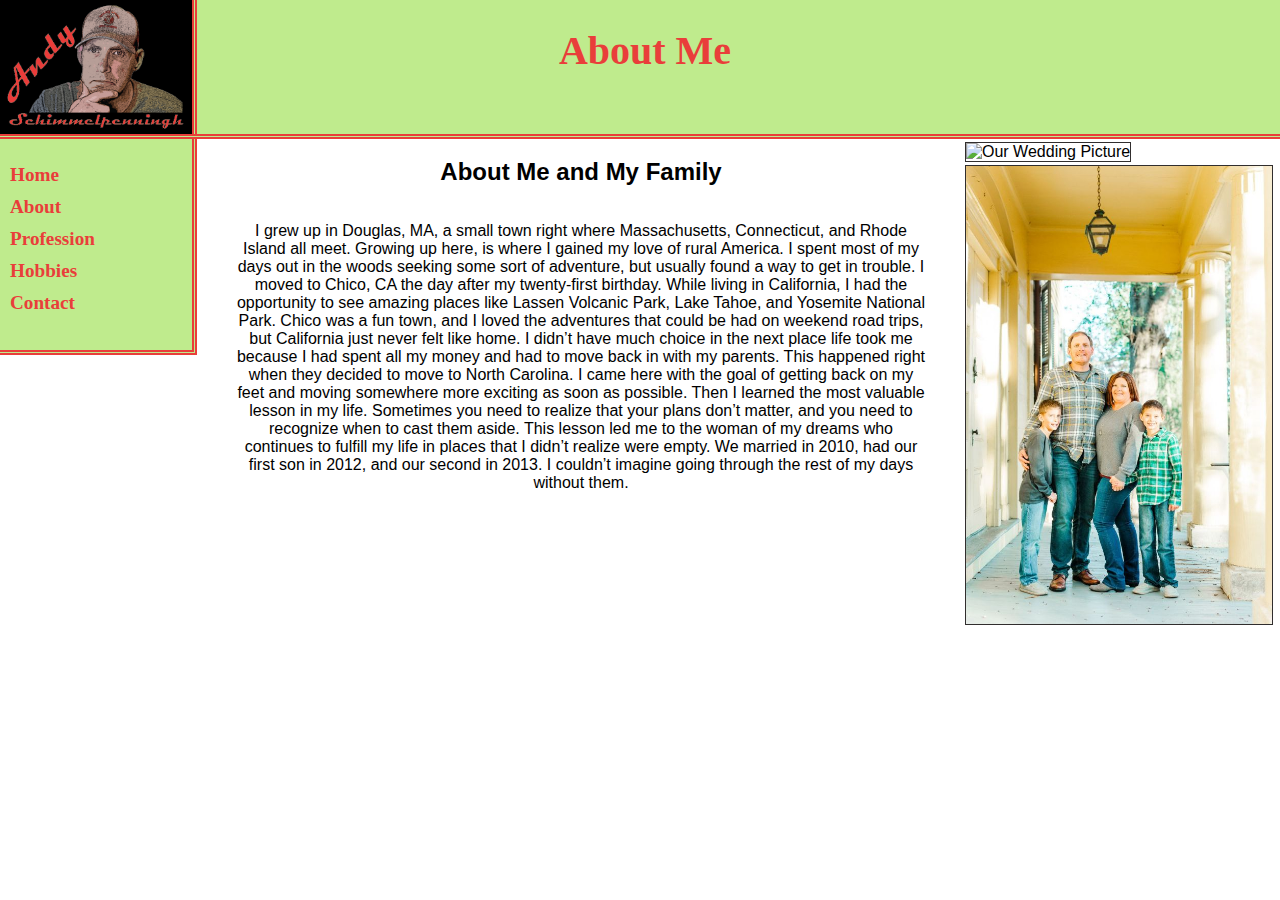
==== about_me.html @ 36c274cc "Uploaded portfolio files" ====
<!doctype html>
<html lang="en">
<head>
<meta charset="utf-8">
<meta http-equiv="X-UA-Compatible" content="IE=edge">
<meta name="viewport" content="width=device-width, initial-scale=1.0">
<title>About Me</title>
<link href="styles.css" rel="stylesheet" type="text/css">
<meta name="Keywords" content="About Me, Andy Schimmelpenningh">
<meta name="Description" content="More information about Andy Schimmelpenningh">
</head>

<body>
<header class="header">
  <div class="row">
  	<div class="hcol" id="hcol1">
		<a href="index.html"><img src="assets/logo.png" alt="logo" class="logo"></a>
	</div>
      <div class="hcol" id="hcol2">
		  <h1>About Me</h1>
	</div>
  </div>
</header>
	

<main>
	
<div class="body_parent">
	<div class="body_left">
		<div class="body_menu">
            <a class="nav_1" href="index.html">Home</a>
            <a class="nav_2" href="about_me.html">About</a>
            <a class="nav_3" href="profession.html">Profession</a>               <br>
    		<a class="nav_4" href="hobbies.html">Hobbies</a> 
            <a class="nav_5" href="Contact.html">Contact</a>
      </div>
	</div>
	
	<div class="body_content" id="about_content">
        <h2>About Me and My Family</h2>
        <p>
        I grew up in Douglas, MA, a small town right where Massachusetts, Connecticut, and Rhode Island all meet. Growing up here, is where I gained my love of rural America. I spent most of my days out in the woods seeking some sort of adventure, but usually found a way to get in trouble. I moved to Chico, CA the day after my twenty-first birthday. While living in California, I had the opportunity to see amazing places like Lassen Volcanic Park, Lake Tahoe, and Yosemite National Park. Chico was a fun town, and I loved the adventures that could be had on weekend road trips, but California just never felt like home. I didn’t have much choice in the next place life took me because I had spent all my money and had to move back in with my parents. This happened right when they decided to move to North Carolina. I came here with the goal of getting back on my feet and moving somewhere more exciting as soon as possible. Then I learned the most valuable lesson in my life. Sometimes you need to realize that your plans don’t matter, and you need to recognize when to cast them aside. This lesson led me to the woman of my dreams who continues to fulfill my life in places that I didn’t realize were empty. We married in 2010, had our first son in 2012, and our second in 2013. I couldn’t imagine going through the rest of my days without them. 
        </p>
	</div>	
	
	<div class="body_right" id="about_right">
        <img src="Assets/wedding.jpg" alt="Our Wedding Picture" class="about_pic_r">
	    <img src="assets/family.jpg" alt="The Schimmelpenningh Family" class="about_pic_r">
	</div>
	
</div>	
</main>
</body>
</html>
---- styles.css ----
@charset "utf-8";

html {
	padding: 0;
	margin: 0;
	font-family: Gotham, "Helvetica Neue", Helvetica, Arial, "sans-serif";
}

body {
    padding: 0;
    margin: 0;
}

header {
    background-color: #BFEB8D;
    border-bottom: thick double #E93E3A;
}

.row {
	width: 100%;
	height: auto;
	display: flex;
}

.row #hcol1 {
	width: 40%;
	background: #000000;
}

.logo {
    height: auto;
    width: 100%;
}

.row #hcol2 {
	width: 60%;
	border-left: thick double #E93E3A;
}

.row #hcol2 h1 {
    font-family: Magneto;
    text-align: center;
    font-size: 200%;
    color: #E93E3A;
}

.body_parent .body_left {
    background-color: #BFEB8D;
    border-bottom: double;
    padding-bottom: 2%;
    padding-top: 2%;
    border-color: #E93E3A;
    border-width: thick;
}
.body_parent .body_left .body_menu {
    padding-bottom: 27px;
}

.body_left .body_menu a {
    text-decoration: none;
    font-family: Magneto;
    color: #E93E3A;
    font-weight: bold;
    font-size: large;
}

.body_left .body_menu .nav_1 {
    float: left;
    width: 35%;
    text-align: left;
    padding-left: 2%;
}

.body_left .body_menu .nav_2 {
    float: none;
    width: 30%;
    text-align: center;
}

.body_left .body_menu .nav_3 {
    float: right;
    width: 28%;
    text-align: right;
    padding-right: 2%;
}

.body_left .body_menu .nav_4 {
    float: left;
    width: 50%;
    text-align: center;
    padding-top: 5px;
    padding-bottom: 5px;
}

.body_left .body_menu .nav_5 {
    float: left;
    width: 50%;
    text-align: center;
    padding-top: 5px;
    padding-bottom: 5px;
}

.body_left .body_low_left {
    display: none;
}

.body_content {
    text-align: center;
}

.body_parent .body_content p {
    padding-top: 2%;
    padding-right: 2%;
    padding-bottom: 2%;
    padding-left: 2%;
}

/* Start of CSS for Index Page */
.welc_pic {
    width: 40%;
    margin-top: 2%;
    border: thin solid #312E2E;
}

/* End of CSS for Index Page */

/* Start of CSS for Hobbies Page */

.hobby_links {
    width: 100%;
    display: block;
}

.hobby_link_box {
    width: 70%;
    justify-content: center;
    align-content: center;
    text-align: center;
    margin-left: 15%;
    margin-right: 15%;
}

.hobby_pic {
    width: 70%;
    height: auto;
    border: thin solid #312E2E;
    margin-left: 15%;
    margin-right: 15%;
    margin-top: 4%;
}

.hobby_a {
    font-family: Magneto;
    font-size: x-large;
    text-align: center;
    text-decoration: none;
}

/* End of CSS for Hobbies Page */

/* Start of CSS for Bourbon Page */

#bourbon_right {
    display: none
}

#about_right {
    display: none;
}

.body_parent #bc {
    padding-left: 1%;
}

#bc .multi_list .list_div {
    text-align: left;
	padding-right: 2%;
	width: 33%;
}

#bc .multi_list .list_div h3 {
    text-align: center;
}

.whiskey_list {
    list-style: square;
}

.body_parent #bc .multi_list {
	display: flex;
	justify-content: center;
	width: 100%;
}

/* End of CSS for Bourbon Page */

/* Start of CSS for Woodworking Page */

.row #hcol2_wood {
	width: 60%;
	border-left: thick double #E93E3A;
}

.row #hcol2_wood h1 {
    font-family: Magneto;
    text-align: center;
    font-size: 200%;
    color: #E93E3A;
}

#wood {
    background-image: url(assets/Wood.png);
    background-repeat: repeat-y;
    background-size: 100% auto;
}

.body_parent .body_content .wood_p {
    border-radius: 15px;
    border: thin solid #BBBBBB;
    width: 80%;
    text-align: center;
    margin-left: 7.5%;
    margin-top: 1%;
    margin-right: 7.5%;
    margin-bottom: 7.5%;
    padding-top: 2.5%;
    padding-right: 2.5%;
    padding-bottom: 2.5%;
    padding-left: 2.5%;
    background-color: rgba(187,187,187,0.8);
    font-size: large;
}

.body_content .wood_p .wood_pic {
    width: 50%;
    height: auto;
    border: thin solid #312E2E;
}

.body_content .wood_p .wood_pic_a {
    display: inline;
    width: 37%;
    border: thin solid #312E2E;
}

/* End of CSS for Woodworking Page */

/* Start of CSS for Profession Page */

.body_parent #pro_content {
    align-content: center;
    justify-content: center;
}

.body_parent #pro_right .pro_pic_r {
    border: thin solid #312E2E;
    width: 70%;
    margin-left: 15%;
    margin-right: 15%
}
/* End of CSS for Profession Page */

/* Start of CSS for Contact Page */

form #contact_me {
    display: flex;
    flex-flow: row-wrap;
}

legend {
    text-align: left;
    font-family: Magneto;
    color:#E93E3A;
    background-color: #BFEB8D;
    border-style: double;

}

fieldset {
    border: double #E93E3A;
    margin: 10px;
}

div .form_row {
    display: flex;
    flex-flow: row wrap;
    margin: 7px 0px;
}

div .form_row > * {
    flex: 1 1 150px;
}

textarea {
    width: 80%;
    height: 70%;
    margin-top: 5px;
}

.button {
    margin: 10px;
}





/* End of CSS for Contact Page */


/* Tablet or larger */

@media (min-width:480px){

header {
    height: 15%     
    }    

 .row #hcol1 {
	width: 15%;
	background: #000000;
}

.row #hcol2 {
	width: 70%;
}

    
.row #hcol2 h1 {
    font-family: Magneto;
    text-align: center;
    font-size: 250%;
    color: #E93E3A;
}
    
.body_parent {
    display: flex;
    height: 100%;
    width: 100%;
}
    
.body_left {
    width: 15%;
    height: 100%;
    border-right: double thick;
}
.body_left .body_low_left h3 {
    font-family: Magneto;
    text-align: center;
    font-weight: bold;
    font-size: x-large;
    color: #E93E3A;
}

.body_left .body_menu {
    padding-left: 10px;
    }    
    
.body_left .body_menu a {
    font-size: 120%;
}
    
.body_left .body_menu .nav_1 {
    float: left;
    width: 90%;
    text-align: left;
    padding-top: 0px;
    padding-right: 0px;
    padding-bottom: 10px;
    padding-left: 0px;
}
    
.body_left .body_menu .nav_2 {
    float: left;
    width: 100%;
    text-align: left;
    padding-top: 0px;
    padding-right: 0px;
    padding-bottom: 10px;
    padding-left: 0px;
}
    
.body_left .body_menu .nav_3 {
    float: left;
    width: 100%;
    text-align: left;
    padding-top: 0px;
    padding-right: 0px;
    padding-bottom: 10px;
    padding-left: 0px;
}
    
.body_left .body_menu .nav_4 {
    float: left;
    width: 100%;
    text-align: left;
    padding-top: 0px;
    padding-right: 0px;
    padding-bottom: 10px;
    padding-left: 0px;
}
    
.body_left .body_menu .nav_5 {
    float: left;
    width: 100%;
    text-align: left;
    padding-top: 0px;
    padding-right: 0px;
    padding-bottom: 10px;
    padding-left: 0px;
}

.body_left .body_low_left {
    display: inherit;
    }
   
.body_content {
    width: 84%;
    display: block;
    justify-content: center;
    text-align: center;
}

/* About Page */   

#about_content {
    width: 60%; 
    display: block;
	justify-content: center;
	text-align: center;
    } 
    
.body_parent #about_content p {
    margin-left: 3%;
    margin-right: 3%;
}

#about_right {
    display: block;
    width: 24%
}

.body_parent #about_right .about_pic_r {
    border: solid;
    border-width: thin;
    border-color: #312E2E;
    width: 99.5%;
    margin-top: 1%;
}    

/* About Page */
   
    
/* Profession Page */

#pro_content {
    width: 60%; 
    display: block;
	justify-content: center;
	text-align: center;
    } 
    
.body_parent #pro_content p {
    margin-left: 3%;
    margin-right: 3%;
}

#pro_right {
    display: block;
    width: 24%
}

.body_parent #pro_right .pro_pic_r {
    border: solid;
    border-width: thin;
    border-color: #312E2E;
    width: 99.5%;
    margin-top: 1%;
    margin-left: 0;
    margin-right: 0;
} 


/* Profession Page */
 
    
/*Hobbies Page */

.hobby_links {
    display: flex;
    width: 100%;
    justify-content: center;
    align-content: center;
    }
.hobby_p {
    padding-top: 0;
    margin-top: -3%;
    font-size: small;
    margin-bottom: -1%;
    }
    
.hobby_link_box {
    width: 30%;
    margin-right: 0%;
    margin-left: 0%;
    }
    
/*Hobbies Page */    
   
/* Bourbon Page */

.body_left .body_low_left .top_five {
    width: 80%;
    font-family: Gotham, "Helvetica Neue", Helvetica, Arial, sans-serif;
    font-weight: bold;
    font-size: medium;
    color: #E93E3A;
    text-align: left;
}
   
.body_left .body_low_left .top_five li {
    padding-top: 5px;
    padding-right: 5px;
    padding-bottom: 5px;
}
    
.body_parent .body_left .body_low_left {
	border-top: thick double #E93E3A;
    margin-top: 191px;
}

#bc {
	width: 60%;
	display: block;
	justify-content: center;
	text-align: center;
}

#bourbon_right {
    float: right;
    width: 23%;
    display: block;
}
    
.body_parent .body_right #bourbon {
	max-width: 100%;
}

/* Bourbon Page */
    
/* Woodworking Page */ 

.row #hcol2_wood {
    width: 70%;  
    }

.row #hcol2_wood h1 {
    font-family: Magneto;
    text-align: center;
    font-size: 250%;
    color: #E93E3A;
}
   

/* Woodworking Page */   
    
/* Contact Page */
    
fieldset {
    width: 30%;
}


/* Contact Page */

} 
/* End Tablet or larger*/
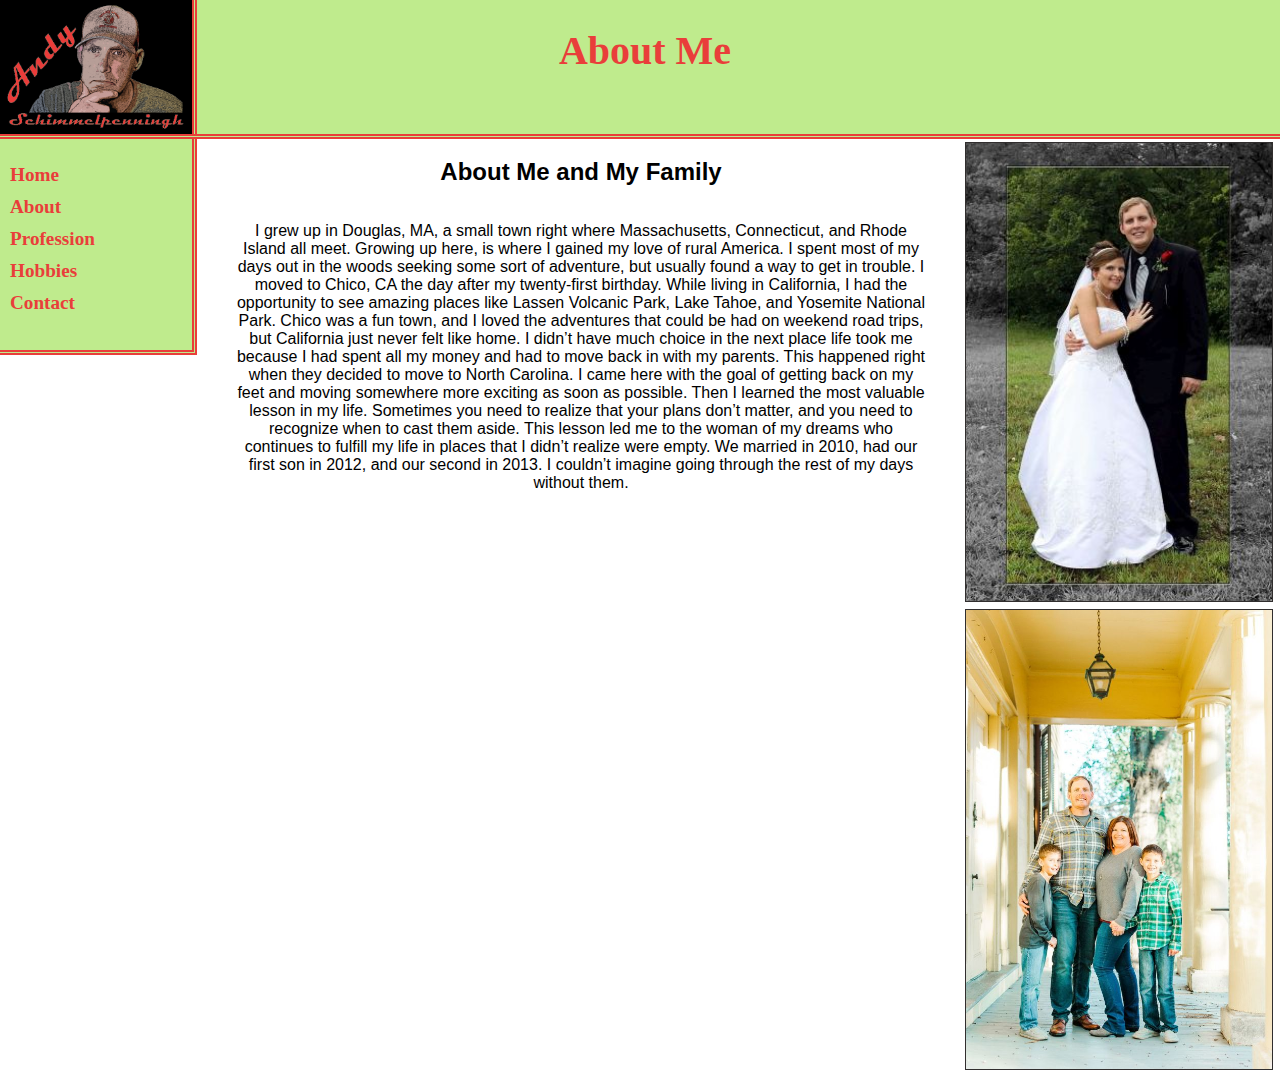
==== commit aebd9589: "File paths" ====
--- a/about_me.html
+++ b/about_me.html
@@ -44,7 +44,7 @@
 	</div>	
 	
 	<div class="body_right" id="about_right">
-        <img src="Assets/wedding.jpg" alt="Our Wedding Picture" class="about_pic_r">
+        <img src="assets/wedding.jpg" alt="Our Wedding Picture" class="about_pic_r">
 	    <img src="assets/family.jpg" alt="The Schimmelpenningh Family" class="about_pic_r">
 	</div>
 	
